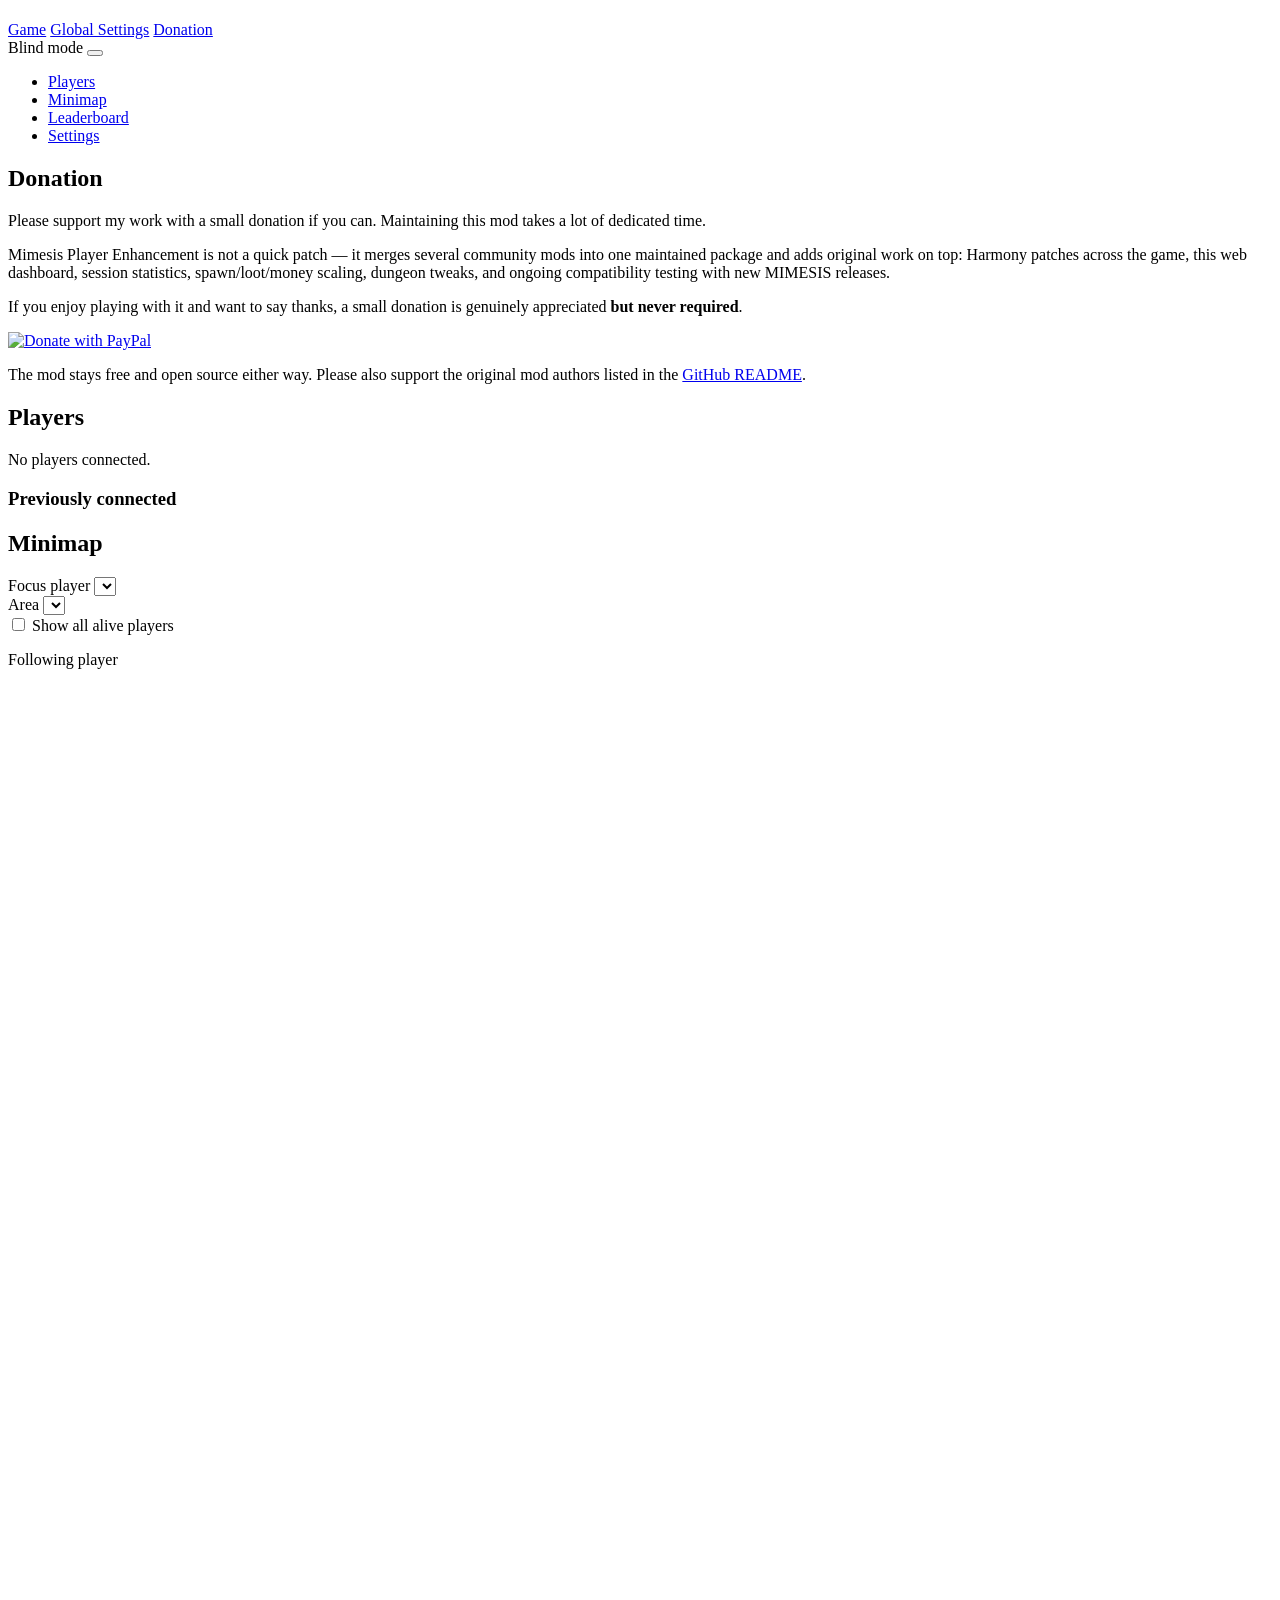
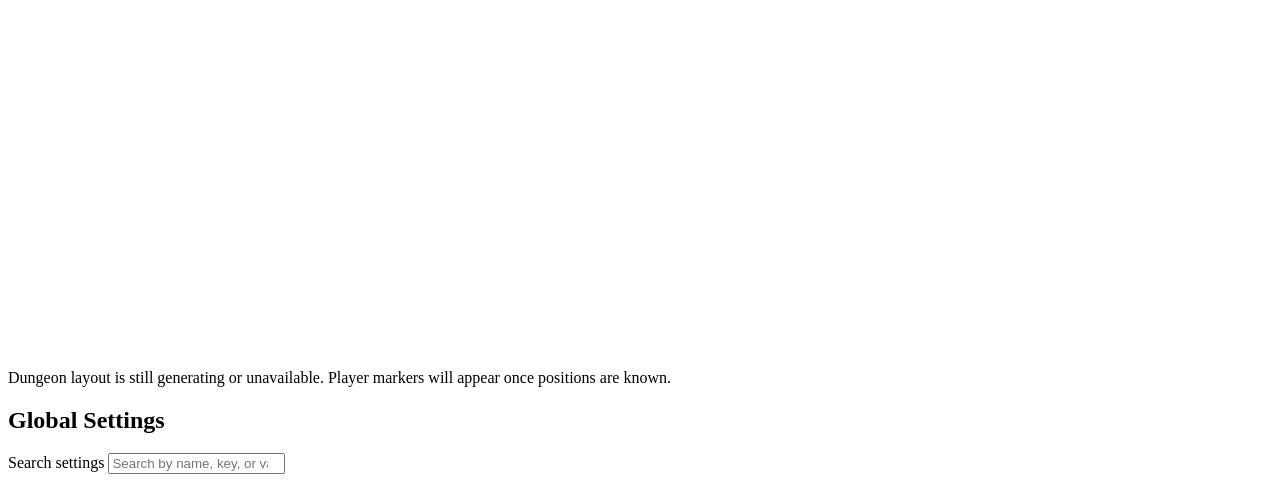
==== src/MimesisPlayerEnhancement/Assets/WebDashboard/index.html @ caa926f0 "improvement: embedd assets into DLL to avoid errors with plugin loaders (when not manually copying t" ====
<!DOCTYPE html>
<html lang="en">

<head>
  <meta charset="utf-8">
  <meta name="viewport" content="width=device-width, initial-scale=1">
  <meta name="theme-color" content="#0d1117">
  <title>Mimesis Player Enhancement</title>
  <link rel="stylesheet" href="/css/dashboard.css">
</head>

<body class="waiting" x-data="dashboard()" x-init="init()">
  <div class="bg-layer" aria-hidden="true"></div>
  <div class="bg-scrim" aria-hidden="true"></div>

  <div class="app">
    <div class="app-top">
      <header class="app-header">
        <div class="app-header-inner">
          <div class="app-brand">
            <h1>
              <a class="app-brand-title" :href="status.isConnected ? '#/players' : '#/waiting'" x-text="pageTitle"></a>
            </h1>
            <p class="app-subtitle" x-text="subtitle"></p>
          </div>
          <nav class="app-header-actions" aria-label="Dashboard navigation">
            <a class="app-header-link" href="#/players" x-show="status.isConnected"
              :class="{ active: isGameRoute }">Game</a>
            <a class="app-header-link" href="#/global-settings" :class="{ active: route === 'global-settings' }">Global
              Settings</a>
            <a class="app-header-link" href="#/donation" :class="{ active: route === 'donation' }">Donation</a>
            <div class="app-header-blind" x-show="status.isHost && status.isConnected" x-cloak>
              <span class="app-header-blind-label">Blind mode</span>
              <button type="button" class="feature-toggle" role="switch" :class="{ 'is-on': playerBlindMode }"
                title="Hide alive/dead status, health, toxic, and respawn actions to avoid spoilers." aria-label="Blind mode"
                @click="togglePlayerBlindMode">
                <span class="feature-toggle-track" aria-hidden="true">
                  <span class="feature-toggle-thumb"></span>
                </span>
                <span class="feature-toggle-label" x-text="playerBlindMode ? 'On' : 'Off'"></span>
              </button>
            </div>
          </nav>
        </div>
      </header>

      <nav class="app-nav" aria-label="Main navigation" x-show="status.isConnected" x-cloak>
        <ul>
          <li>
            <a href="#/players" :class="{ active: route === 'players' }">Players</a>
          </li>
          <li>
            <a href="#/minimap" :class="{ active: route === 'minimap' }">Minimap</a>
          </li>
          <li x-show="status.isHost">
            <a href="#/leaderboard" :class="{ active: route === 'leaderboard' }">Leaderboard</a>
          </li>
          <li x-show="status.isHost">
            <a href="#/settings" :class="{ active: route === 'settings' }">Settings</a>
          </li>
        </ul>
      </nav>
    </div>

    <main class="app-main">
      <div class="app-content">
        <section id="view" aria-live="polite">

          <!-- Donation -->
          <div x-show="route === 'donation'" x-cloak>
            <h2 class="page-heading">Donation</h2>
            <div class="donation-panel surface-card">
              <p class="donation-lead">
                Please support my work with a small donation if you can. Maintaining this mod takes a lot of dedicated
                time.
              </p>
              <p>
                Mimesis Player Enhancement is not a quick patch — it merges several community mods into one maintained
                package
                and adds original work on top: Harmony patches across the game, this web dashboard, session statistics,
                spawn/loot/money scaling, dungeon tweaks, and ongoing compatibility testing with new MIMESIS releases.
              </p>
              <p>
                If you enjoy playing with it and want to say thanks, a small donation is genuinely appreciated
                <strong>but never required</strong>.
              </p>
              <p class="donation-action">
                <a class="donation-button" href="https://www.paypal.com/donate/?hosted_button_id=C2AVYKGVP9TRG"
                  target="_blank" rel="noopener noreferrer">
                  <img src="https://www.paypalobjects.com/en_US/i/btn/btn_donateCC_LG.gif" alt="Donate with PayPal"
                    width="147" height="47" loading="lazy" decoding="async">
                </a>
              </p>
              <p class="donation-footnote">
                The mod stays free and open source either way. Please also support the original mod authors listed in
                the
                <a class="external-link" href="https://github.com/Kandru/mimesis-player-enhancements" target="_blank"
                  rel="noopener noreferrer">GitHub README</a>.
              </p>
            </div>
          </div>

          <!-- Waiting (main menu, session ended, or game closed) -->
          <div x-show="!status.isConnected && !isOfflineRoute()" class="waiting-panel">
            <div class="waiting-card">
              <div class="spinner" role="progressbar" aria-label="Waiting for game" x-show="!apiError"></div>
              <h2 x-text="apiError ? 'Dashboard unavailable' : 'Not connected'"></h2>
              <p x-text="apiError
                ? 'Cannot reach the dashboard API. Make sure the game is running with the mod loaded.'
                : 'Host or join a game in Mimesis first. This dashboard will connect automatically once you are in a game.'">
              </p>
            </div>
          </div>

          <!-- Players -->
          <div x-show="status.isConnected && route === 'players'" x-cloak>
            <div class="page-heading-row">
              <h2 class="page-heading">Players</h2>
              <span class="page-heading-count" x-show="connectedOverviewPlayers().length > 0"
                x-text="connectedOverviewPlayers().length + ' connected'"></span>
            </div>
            <div class="empty-state" x-show="connectedOverviewPlayers().length === 0 && !pageError">
              <p>No players connected.</p>
            </div>
            <div class="empty-state" x-show="pageError">
              <p x-text="pageError"></p>
            </div>
            <div class="players-panel surface-card" x-show="connectedOverviewPlayers().length > 0">
              <template x-for="p in connectedOverviewPlayers()" :key="p.steamId">
                <article class="player-entry" :class="playerRowStateClass(p)">
                  <img class="player-entry-avatar avatar" :src="avatarUrl(p.steamId)" alt="" loading="lazy"
                    decoding="async" @error="onAvatarError($event)">
                  <div class="player-entry-meta">
                    <div class="player-entry-name">
                      <span class="player-entry-display-name" x-text="p.displayName"></span>
                      <span class="badge ping" :class="pingClass(p)"
                        :title="'Connection: ' + pingLabel(p)" x-text="pingLabel(p)"></span>
                      <a class="badge badge-link" x-show="status.isHost" :href="'#/player/' + p.steamId">Stats</a>
                      <span class="badge host" x-show="p.isHost">Host</span>
                      <span class="badge local" x-show="p.isLocal">You</span>
                      <span class="badge alive" x-show="showPlayerAliveState(p) && p.isAlive">Alive</span>
                      <span class="badge dead" x-show="showPlayerAliveState(p) && !p.isAlive">Dead</span>
                      <span class="badge banned" x-show="p.isBanned">Banned</span>
                      <span class="player-entry-actions"
                        x-show="status.isHost && (canModerate(p) || canRespawn(p) || canHeal(p) || p.isBanned)">
                        <button class="btn btn-outlined btn-badge" x-show="canHeal(p)"
                          @click="moderate(p.steamId, 'heal')">Heal</button>
                        <button class="btn btn-outlined btn-badge" x-show="canRespawn(p)"
                          @click="moderate(p.steamId, 'respawn')">Respawn</button>
                        <button class="btn btn-outlined btn-badge" x-show="canModerate(p)"
                          @click="moderate(p.steamId, 'kick')">Kick</button>
                        <button class="btn btn-danger btn-badge" x-show="canModerate(p)"
                          @click="moderate(p.steamId, 'ban')">Ban</button>
                        <button class="btn btn-text btn-badge" x-show="p.isBanned"
                          @click="moderate(p.steamId, 'unban')">Unban</button>
                      </span>
                    </div>
                    <small class="player-entry-detail">
                      <span x-text="playerDetailLines(p).connection"></span>
                      <template x-if="isValidSteamId(p.steamId)">
                        <span class="player-links">
                          <span x-show="playerDetailLines(p).connection"> · </span>
                          <a class="external-link" :href="steamProfileUrl(p.steamId)" target="_blank"
                            rel="noopener noreferrer">Steam</a>
                          <span> · </span>
                          <a class="external-link" :href="csStatsUrl(p.steamId)" target="_blank"
                            rel="noopener noreferrer">CSStats</a>
                        </span>
                      </template>
                    </small>
                    <small class="player-entry-detail player-entry-stats-line"
                      x-show="playerDetailLines(p).stats || showPlayerVitals(p)">
                      <span x-show="playerDetailLines(p).stats" x-text="playerDetailLines(p).stats"></span>
                      <span class="player-entry-vitals" x-show="showPlayerVitals(p) && vitalsPercent(p)">
                        <span class="vital-bar" title="Health">
                          <span class="vital-bar-label">HP</span>
                          <span class="vital-bar-track">
                            <span class="vital-bar-fill health"
                              :style="{ width: Math.min(100, Math.max(0, vitalsPercent(p).health ?? 0)) + '%' }"></span>
                            <span class="vital-bar-value" x-text="formatVitalPercent(vitalsPercent(p).health)"></span>
                          </span>
                        </span>
                        <span class="vital-bar" title="Toxicity">
                          <span class="vital-bar-label">Tox</span>
                          <span class="vital-bar-track">
                            <span class="vital-bar-fill toxic"
                              :style="{ width: Math.min(100, Math.max(0, vitalsPercent(p).toxic ?? 0)) + '%' }"></span>
                            <span class="vital-bar-value" x-text="formatVitalPercent(vitalsPercent(p).toxic)"></span>
                          </span>
                        </span>
                      </span>
                    </small>
                  </div>
                </article>
              </template>
            </div>
            <section class="players-stored-section" x-show="storedOverviewPlayers().length > 0">
              <h3 class="players-stored-title">
                Previously connected
                <span class="players-stored-count" x-text="'(' + storedOverviewPlayers().length + ')'"></span>
              </h3>
              <div class="player-chips">
                <template x-for="p in storedOverviewPlayers()" :key="p.steamId">
                  <span class="player-chip-wrap">
                    <a class="player-chip" :class="{ banned: p.isBanned }" :href="'#/player/' + p.steamId"
                      x-text="p.displayName"></a>
                    <button type="button" class="btn btn-text btn-compact player-chip-unban" x-show="p.isBanned"
                      @click="moderate(p.steamId, 'unban')">Unban</button>
                  </span>
                </template>
              </div>
            </section>
          </div>

          <!-- Minimap -->
          <div x-show="status.isConnected && route === 'minimap'" x-cloak>
            <h2 class="page-heading">Minimap</h2>
            <div class="minimap-toolbar surface-card">
              <div class="minimap-toolbar-group">
                <label class="minimap-label" for="minimap-focus">Focus player</label>
                <select id="minimap-focus" class="settings-input settings-select minimap-select"
                  :value="resolveMinimapFocus()" @change="onMinimapFocusChange($event)">
                  <template x-for="p in minimapFocusOptions()" :key="p.steamId">
                    <option :value="String(p.steamId)" x-text="p.displayName + (p.isLocal ? ' (you)' : '')"></option>
                  </template>
                </select>
              </div>
              <div class="minimap-toolbar-group" x-show="!isMinimapUserCentric() && minimapAreaOptions().length > 1">
                <label class="minimap-label" for="minimap-area">Area</label>
                <select id="minimap-area" class="settings-input settings-select minimap-select"
                  :value="minimap.activeAreaId || minimapAreaId" @change="onMinimapAreaChange($event)">
                  <template x-for="area in minimapAreaOptions()" :key="area.id">
                    <option :value="area.id" x-text="area.label"></option>
                  </template>
                </select>
              </div>
              <label class="minimap-toggle" x-show="status.isHost">
                <input type="checkbox" :checked="minimapShowAll" @change="onMinimapShowAllChange($event)">
                <span>Show all alive players</span>
              </label>
            </div>
            <div class="empty-state" x-show="pageError">
              <p x-text="pageError"></p>
            </div>
            <div class="minimap-panel surface-card" x-show="!pageError">
              <div class="minimap-meta" x-show="minimap">
                <span class="minimap-scene" x-text="minimap?.sceneLabel || 'Session'"></span>
                <span class="minimap-area" x-show="minimap?.activeAreaLabel" x-text="minimap?.activeAreaLabel"></span>
                <span class="minimap-mode" x-show="isMinimapUserCentric()">Following player</span>
              </div>
              <div class="empty-state minimap-unavailable" x-show="!minimapShowsMap()">
                <p x-text="isMinimapUserCentric() && minimap?.layoutKind === 'dungeon'
                  ? 'Focused player is in the tram — no map available.'
                  : 'No map available for this scene.'"></p>
              </div>
              <div class="minimap-canvas-wrap" x-show="minimapShowsMap()">
                <svg class="minimap-canvas" data-minimap-svg viewBox="0 0 1000 1000" preserveAspectRatio="xMidYMid meet"
                  role="img" aria-label="Session minimap"></svg>
              </div>
              <template x-if="minimap?.markers?.length && minimapShowsMap()">
                <div class="minimap-legend">
                  <template x-for="m in minimap.markers" :key="m.steamId">
                    <span class="minimap-legend-item"
                      :class="{ dead: !playerBlindMode && !m.isAlive, local: m.isLocal, host: m.isHost }"
                      x-text="minimapMarkerSummary(m)"></span>
                  </template>
                </div>
              </template>
              <p class="minimap-hint"
                x-show="minimapShowsMap() && minimap?.layoutKind === 'dungeon' && !minimapHasTileLayout()">
                Dungeon layout is still generating or unavailable. Player markers will appear once positions are known.
              </p>
            </div>
          </div>

          <!-- Leaderboard -->
          <div x-show="status.isConnected && route === 'leaderboard'" x-cloak>
            <template x-if="!status.isHost">
              <div class="empty-state">
                <p>Leaderboard is only available to the host.</p>
              </div>
            </template>
            <template x-if="status.isHost">
              <div>
                <h2 class="page-heading">Leaderboard</h2>
                <div class="empty-state" x-show="pageError">
                  <p x-text="pageError"></p>
                </div>
                <div class="empty-state"
                  x-show="!pageError && (!leaderboard || !leaderboard.entries || leaderboard.entries.length === 0)">
                  <p>No leaderboard data for this save slot yet.</p>
                </div>
                <template x-if="leaderboard && leaderboard.entries && leaderboard.entries.length > 0">
                  <div>
                    <p class="table-meta" x-text="'Updated ' + (leaderboard.updatedAtUtc || '—')"></p>
                    <div class="table-wrap">
                      <table>
                        <thead>
                          <tr>
                            <th>Player</th>
                            <th>Currency</th>
                            <th>Mimics</th>
                            <th>Items</th>
                            <th>D/R</th>
                            <th>Time</th>
                          </tr>
                        </thead>
                        <tbody>
                          <template x-for="e in leaderboard.entries" :key="e.steamId">
                            <tr :class="{ connected: connectedSet.has(String(e.steamId)) }">
                              <td><a :href="'#/player/' + e.steamId" x-text="e.displayName"></a></td>
                              <td x-text="e.currencyEarned"></td>
                              <td x-text="e.mimicEncounterCount"></td>
                              <td x-text="e.itemCarryCount"></td>
                              <td x-text="(e.survivalDeaths + e.deathmatchDeaths) + '/' + e.revives"></td>
                              <td x-text="formatDuration(e.totalConnectedSeconds)"></td>
                            </tr>
                          </template>
                        </tbody>
                      </table>
                    </div>
                    <p class="table-caption">Highlighted rows are currently connected.</p>
                  </div>
                </template>
              </div>
            </template>
          </div>

          <!-- Player detail -->
          <template x-if="status.isConnected && route === 'player' && steamId">
            <div>
              <div class="player-minimap-embed surface-card"
                x-show="minimapShowsMap() && (minimap?.markers?.length || minimapHasTileLayout())">
                <div class="minimap-embed-header">
                  <h3 class="section-title">Minimap<span class="minimap-embed-area" x-show="minimap?.activeAreaLabel"> ·
                      <span x-text="minimap?.activeAreaLabel"></span></span></h3>
                  <a class="btn-text btn" href="#/minimap">Open full minimap</a>
                </div>
                <div class="minimap-canvas-wrap compact" x-show="minimapShowsMap()">
                  <svg class="minimap-canvas" data-minimap-svg viewBox="0 0 1000 1000"
                    preserveAspectRatio="xMidYMid meet" role="img" aria-label="Player minimap"></svg>
                </div>
              </div>
              <template x-if="!status.isHost">
                <div class="empty-state">
                  <p>Player statistics are only available to the host.</p>
                </div>
              </template>
              <template x-if="status.isHost">
                <div>
                  <div class="loading-panel" x-show="loadingStats">
                    <div class="spinner" role="progressbar" aria-label="Loading statistics"></div>
                  </div>
                  <div x-show="!loadingStats && pageError" class="empty-state">
                    <p x-text="pageError"></p>
                  </div>
                  <div x-show="!loadingStats && !pageError && playerStats">
                    <a class="back-link" href="#/leaderboard">&larr; Back to leaderboard</a>
                    <div class="player-detail-header">
                      <img class="avatar" :src="avatarUrl(steamId)" alt="" @error="onAvatarError($event)">
                      <div>
                        <h2 class="page-heading player-detail-name" x-text="resolveDisplayName(steamId)"></h2>
                        <div class="player-external-links" x-show="isValidSteamId(steamId)">
                          <a class="external-link" :href="steamProfileUrl(steamId)" target="_blank"
                            rel="noopener noreferrer">Steam profile</a>
                          <span> · </span>
                          <a class="external-link" :href="csStatsUrl(steamId)" target="_blank"
                            rel="noopener noreferrer">CSStats</a>
                        </div>
                      </div>
                    </div>
                    <h3 class="section-title">Global</h3>
                    <div class="stat-grid">
                      <template x-for="card in globalStatCards" :key="card[0]">
                        <article class="stat-card">
                          <small x-text="card[0]"></small>
                          <strong x-text="card[1]"></strong>
                        </article>
                      </template>
                    </div>
                    <template x-if="sessionStatCards.length > 0">
                      <div>
                        <h3 class="section-title">Current session</h3>
                        <div class="stat-grid">
                          <template x-for="card in sessionStatCards" :key="card[0]">
                            <article class="stat-card">
                              <small x-text="card[0]"></small>
                              <strong x-text="card[1]"></strong>
                            </article>
                          </template>
                        </div>
                      </div>
                    </template>
                  </div>
                </div>
              </template>
            </div>
          </template>

          <!-- Global settings -->
          <div x-show="route === 'global-settings'" x-cloak>
            <div class="settings-page">
              <h2 class="page-heading">Global Settings</h2>

              <div class="settings-search-panel surface-card">
                <label class="settings-search-wrap">
                  <span class="settings-search-label">Search settings</span>
                  <input type="search" class="settings-search" placeholder="Search by name, key, or value…"
                    x-model="settingsQuery" autocomplete="off" spellcheck="false" role="combobox"
                    :aria-expanded="settingsSearchOpen" aria-controls="global-settings-suggestions"
                    @input="settingsSearchOpen = true" @focus="settingsSearchOpen = true" @blur="onSettingsSearchBlur()"
                    @keydown.escape.prevent="settingsSearchOpen = false">
                  <ul id="global-settings-suggestions" class="settings-suggestions"
                    x-show="settingsSearchOpen && settingsSearchSuggestions.length > 0" x-cloak @mousedown.prevent>
                    <template x-for="item in settingsSearchSuggestions" :key="item.id">
                      <li>
                        <button type="button" class="settings-suggestion" @click="selectSettingsSuggestion(item)">
                          <span class="settings-suggestion-section" x-text="item.sectionTitle"></span>
                          <span x-text="item.title"></span>
                          <span class="settings-suggestion-key" x-text="item.key"></span>
                        </button>
                      </li>
                    </template>
                  </ul>
                </label>
              </div>

              <p class="settings-intro" x-text="settingsIntro()"></p>

              <template x-if="settingsGlobal">
                <div class="settings-toolbar surface-card">
                  <div class="settings-path">
                    <span class="settings-path-label">Config file</span>
                    <code class="settings-path-value" x-text="settingsGlobal.configPath || '—'"></code>
                  </div>
                </div>
              </template>

              <div class="empty-state" x-show="pageError">
                <p x-text="pageError"></p>
              </div>
              <div class="loading-panel" x-show="loadingSettings && !pageError">
                <div class="spinner" role="progressbar" aria-label="Loading settings"></div>
              </div>

              <div class="empty-state"
                x-show="!loadingSettings && !pageError && settingsGlobal && filteredSections.length === 0">
                <p x-text="settingsQuery ? 'No settings match your search.' : 'No configuration entries found.'"></p>
              </div>

              <div class="settings-sections" x-show="!loadingSettings && !pageError && filteredSections.length > 0">
                <template x-for="section in filteredSections" :key="section.id">
                  <section class="settings-section surface-card"
                    :class="{ 'is-feature-disabled': section.featureToggle && !featureEnabled(section.id) }">
                    <header class="settings-section-header"
                      :id="section.featureToggle ? settingsDomId(section.id) : null">
                      <div class="settings-section-header-main">
                        <h3 class="settings-section-title" x-text="section.title"></h3>
                        <template x-if="section.featureToggle?.description">
                          <p class="settings-section-desc" x-text="section.featureToggle.description"></p>
                        </template>
                      </div>
                      <div class="settings-section-header-actions">
                        <template x-if="section.featureToggle">
                          <button type="button" class="feature-toggle" role="switch" x-cloak
                            :class="{ 'is-on': featureEnabled(section.id), 'is-saving': isSavingFeatureToggle(section.id) }"
                            :title="section.featureToggle.title" :aria-label="section.featureToggle.title"
                            :aria-checked="featureEnabled(section.id)" :disabled="isSavingFeatureToggle(section.id)"
                            @click.stop="toggleFeature(section.id)">
                            <span class="feature-toggle-track" aria-hidden="true">
                              <span class="feature-toggle-thumb"></span>
                            </span>
                            <span class="feature-toggle-label"
                              x-text="featureEnabled(section.id) ? 'On' : 'Off'"></span>
                          </button>
                        </template>
                        <span class="settings-section-count" x-show="sectionEntryCount(section.id) > 0"
                          x-text="sectionEntryCount(section.id) + ' keys'"></span>
                      </div>
                    </header>
                    <div class="settings-entries" x-show="sectionEntryCount(section.id) > 0">
                      <template x-for="entry in sectionEntries(section.id)"
                        :key="entry.key + ':' + settingDraftValue(entry)">
                        <article class="settings-entry" :id="settingsDomId(section.id, entry.key)"
                          :class="{ 'is-hidden-entry': entry.isHidden }">
                          <div class="settings-entry-main">
                            <div class="settings-entry-head">
                              <strong class="settings-entry-title" x-text="entry.title"></strong>
                              <span class="settings-type-pill" x-text="entry.type"></span>
                              <span class="badge settings-hidden-badge" x-show="entry.isHidden">Hidden</span>
                            </div>
                            <p class="settings-entry-desc" x-show="entry.description" x-text="entry.description"></p>
                            <code class="settings-key" x-text="entry.key"></code>
                          </div>
                          <div class="settings-entry-value-wrap">
                            <template x-if="entry.type === 'Boolean'">
                              <select class="settings-input settings-select"
                                :class="{ 'is-saving': isSavingSetting(section.id, entry) }"
                                :id="settingInputId(section.id, entry)" :value="settingDraftValue(entry)"
                                :disabled="isSavingSetting(section.id, entry)"
                                @change="onBooleanSettingChange(section.id, entry, $event)">
                                <option value="true">On</option>
                                <option value="false">Off</option>
                              </select>
                            </template>
                            <template x-if="entry.type === 'Int32'">
                              <input type="number" class="settings-input"
                                :class="{ 'is-saving': isSavingSetting(section.id, entry) }"
                                :id="settingInputId(section.id, entry)" step="1" inputmode="numeric"
                                :value="settingDraftValue(entry)" :disabled="isSavingSetting(section.id, entry)"
                                @change="onTextSettingCommit(section.id, entry, $event)">
                            </template>
                            <template x-if="entry.type === 'Single'">
                              <input type="number" class="settings-input"
                                :class="{ 'is-saving': isSavingSetting(section.id, entry) }"
                                :id="settingInputId(section.id, entry)" step="any" inputmode="decimal"
                                :value="settingDraftValue(entry)" :disabled="isSavingSetting(section.id, entry)"
                                @change="onTextSettingCommit(section.id, entry, $event)">
                            </template>
                            <template
                              x-if="entry.type !== 'Boolean' && entry.type !== 'Int32' && entry.type !== 'Single'">
                              <input type="text" class="settings-input"
                                :class="{ 'is-saving': isSavingSetting(section.id, entry) }"
                                :id="settingInputId(section.id, entry)" :value="settingDraftValue(entry)"
                                :disabled="isSavingSetting(section.id, entry)"
                                @change="onTextSettingCommit(section.id, entry, $event)">
                            </template>
                            <small class="settings-default-hint" x-show="settingDiffersFromDefault(entry)"
                              x-text="'Default: ' + formatSettingValue({ type: entry.type, value: entry.defaultValue })"></small>
                          </div>
                        </article>
                      </template>
                    </div>
                  </section>
                </template>
              </div>
            </div>
          </div>

          <!-- Save slot settings -->
          <template x-if="status.isConnected && route === 'settings'">
            <div>
              <template x-if="!status.isHost">
                <div class="empty-state">
                  <p>Settings are only available to the host.</p>
                </div>
              </template>
              <template x-if="status.isHost">
                <div class="settings-page">
                  <h2 class="page-heading">Settings</h2>

                  <div class="settings-search-panel surface-card" x-show="settingsSave" x-cloak>
                    <label class="settings-search-wrap">
                      <span class="settings-search-label">Search settings</span>
                      <input type="search" class="settings-search" placeholder="Search by name, key, or value…"
                        x-model="settingsQuery" autocomplete="off" spellcheck="false" role="combobox"
                        :aria-expanded="settingsSearchOpen" aria-controls="save-settings-suggestions"
                        @input="settingsSearchOpen = true" @focus="settingsSearchOpen = true"
                        @blur="onSettingsSearchBlur()" @keydown.escape.prevent="settingsSearchOpen = false">
                      <ul id="save-settings-suggestions" class="settings-suggestions"
                        x-show="settingsSearchOpen && settingsSearchSuggestions.length > 0" x-cloak @mousedown.prevent>
                        <template x-for="item in settingsSearchSuggestions" :key="item.id">
                          <li>
                            <button type="button" class="settings-suggestion" @click="selectSettingsSuggestion(item)">
                              <span class="settings-suggestion-section" x-text="item.sectionTitle"></span>
                              <span x-text="item.title"></span>
                              <span class="settings-suggestion-key" x-text="item.key"></span>
                            </button>
                          </li>
                        </template>
                      </ul>
                    </label>
                  </div>

                  <p class="settings-intro" x-text="settingsIntro()"></p>

                  <template x-if="settingsSave">
                    <div class="settings-toolbar surface-card">
                      <div class="settings-path">
                        <span class="settings-path-label">Override file</span>
                        <code class="settings-path-value" x-text="settingsSave.configPath || '—'"></code>
                      </div>
                    </div>
                  </template>

                  <div class="empty-state" x-show="pageError">
                    <p x-text="pageError"></p>
                  </div>
                  <div class="loading-panel" x-show="loadingSettings && !pageError">
                    <div class="spinner" role="progressbar" aria-label="Loading settings"></div>
                  </div>

                  <div class="empty-state"
                    x-show="!loadingSettings && !pageError && settingsSave && filteredSections.length === 0">
                    <p x-text="settingsQuery ? 'No settings match your search.' : 'No configuration entries found.'">
                    </p>
                  </div>

                  <div class="settings-sections" x-show="!loadingSettings && !pageError && filteredSections.length > 0">
                    <template x-for="section in filteredSections" :key="section.id">
                      <section class="settings-section surface-card"
                        :class="{ 'is-feature-disabled': section.featureToggle && !featureEnabled(section.id) }">
                        <header class="settings-section-header"
                          :id="section.featureToggle ? settingsDomId(section.id) : null">
                          <div class="settings-section-header-main">
                            <h3 class="settings-section-title" x-text="section.title"></h3>
                            <template x-if="section.featureToggle?.description">
                              <p class="settings-section-desc" x-text="section.featureToggle.description"></p>
                            </template>
                          </div>
                          <div class="settings-section-header-actions">
                            <template x-if="section.featureToggle">
                              <button type="button" class="feature-toggle" role="switch" x-cloak
                                :class="{ 'is-on': featureEnabled(section.id), 'is-saving': isSavingFeatureToggle(section.id) }"
                                :title="section.featureToggle.title" :aria-label="section.featureToggle.title"
                                :aria-checked="featureEnabled(section.id)" :disabled="isSavingFeatureToggle(section.id)"
                                @click.stop="toggleFeature(section.id)">
                                <span class="feature-toggle-track" aria-hidden="true">
                                  <span class="feature-toggle-thumb"></span>
                                </span>
                                <span class="feature-toggle-label"
                                  x-text="featureEnabled(section.id) ? 'On' : 'Off'"></span>
                              </button>
                            </template>
                            <span class="settings-section-count" x-show="sectionEntryCount(section.id) > 0"
                              x-text="sectionEntryCount(section.id) + ' keys'"></span>
                          </div>
                        </header>
                        <div class="settings-entries" x-show="sectionEntryCount(section.id) > 0">
                          <template x-for="entry in sectionEntries(section.id)"
                            :key="entry.key + ':' + settingDraftValue(entry)">
                            <article class="settings-entry" :id="settingsDomId(section.id, entry.key)"
                              :class="{ 'is-hidden-entry': entry.isHidden, 'is-global-default': !entry.isOverridden }">
                              <div class="settings-entry-main">
                                <div class="settings-entry-head">
                                  <strong class="settings-entry-title" x-text="entry.title"></strong>
                                  <span class="settings-type-pill" x-text="entry.type"></span>
                                  <span class="badge settings-override-badge"
                                    x-show="entry.isOverridden">Overridden</span>
                                  <span class="badge settings-hidden-badge" x-show="entry.isHidden">Hidden</span>
                                </div>
                                <p class="settings-entry-desc" x-show="entry.description" x-text="entry.description">
                                </p>
                                <code class="settings-key" x-text="entry.key"></code>
                              </div>
                              <div class="settings-entry-value-wrap">
                                <template x-if="entry.type === 'Boolean'">
                                  <select class="settings-input settings-select"
                                    :class="{ 'is-saving': isSavingSetting(section.id, entry) }"
                                    :id="settingInputId(section.id, entry)" :value="settingDraftValue(entry)"
                                    :disabled="isSavingSetting(section.id, entry)"
                                    @change="onBooleanSettingChange(section.id, entry, $event)">
                                    <option value="true">On</option>
                                    <option value="false">Off</option>
                                  </select>
                                </template>
                                <template x-if="entry.type === 'Int32'">
                                  <input type="number" class="settings-input"
                                    :class="{ 'is-saving': isSavingSetting(section.id, entry) }"
                                    :id="settingInputId(section.id, entry)" step="1" inputmode="numeric"
                                    :value="settingDraftValue(entry)" :disabled="isSavingSetting(section.id, entry)"
                                    @change="onTextSettingCommit(section.id, entry, $event)">
                                </template>
                                <template x-if="entry.type === 'Single'">
                                  <input type="number" class="settings-input"
                                    :class="{ 'is-saving': isSavingSetting(section.id, entry) }"
                                    :id="settingInputId(section.id, entry)" step="any" inputmode="decimal"
                                    :value="settingDraftValue(entry)" :disabled="isSavingSetting(section.id, entry)"
                                    @change="onTextSettingCommit(section.id, entry, $event)">
                                </template>
                                <template
                                  x-if="entry.type !== 'Boolean' && entry.type !== 'Int32' && entry.type !== 'Single'">
                                  <input type="text" class="settings-input"
                                    :class="{ 'is-saving': isSavingSetting(section.id, entry) }"
                                    :id="settingInputId(section.id, entry)" :value="settingDraftValue(entry)"
                                    :disabled="isSavingSetting(section.id, entry)"
                                    @change="onTextSettingCommit(section.id, entry, $event)">
                                </template>
                                <small class="settings-default-hint" x-show="settingDiffersFromGlobal(entry)"
                                  x-text="'Global: ' + formatSettingValue({ type: entry.type, value: entry.globalValue })"></small>
                              </div>
                            </article>
                          </template>
                        </div>
                      </section>
                    </template>
                  </div>
                </div>
              </template>
            </div>
          </template>

        </section>
      </div>
    </main>
  </div>

  <aside id="toast" role="status" aria-live="polite" :class="{ show: toastVisible }" x-text="toastMessage" x-cloak>
  </aside>

  <script defer src="/js/api.js"></script>
  <script defer src="/js/sse.js"></script>
  <script defer src="/js/minimap.js"></script>
  <script defer src="/js/dashboard.js"></script>
  <script defer src="/js/alpine.min.js"></script>
</body>

</html>
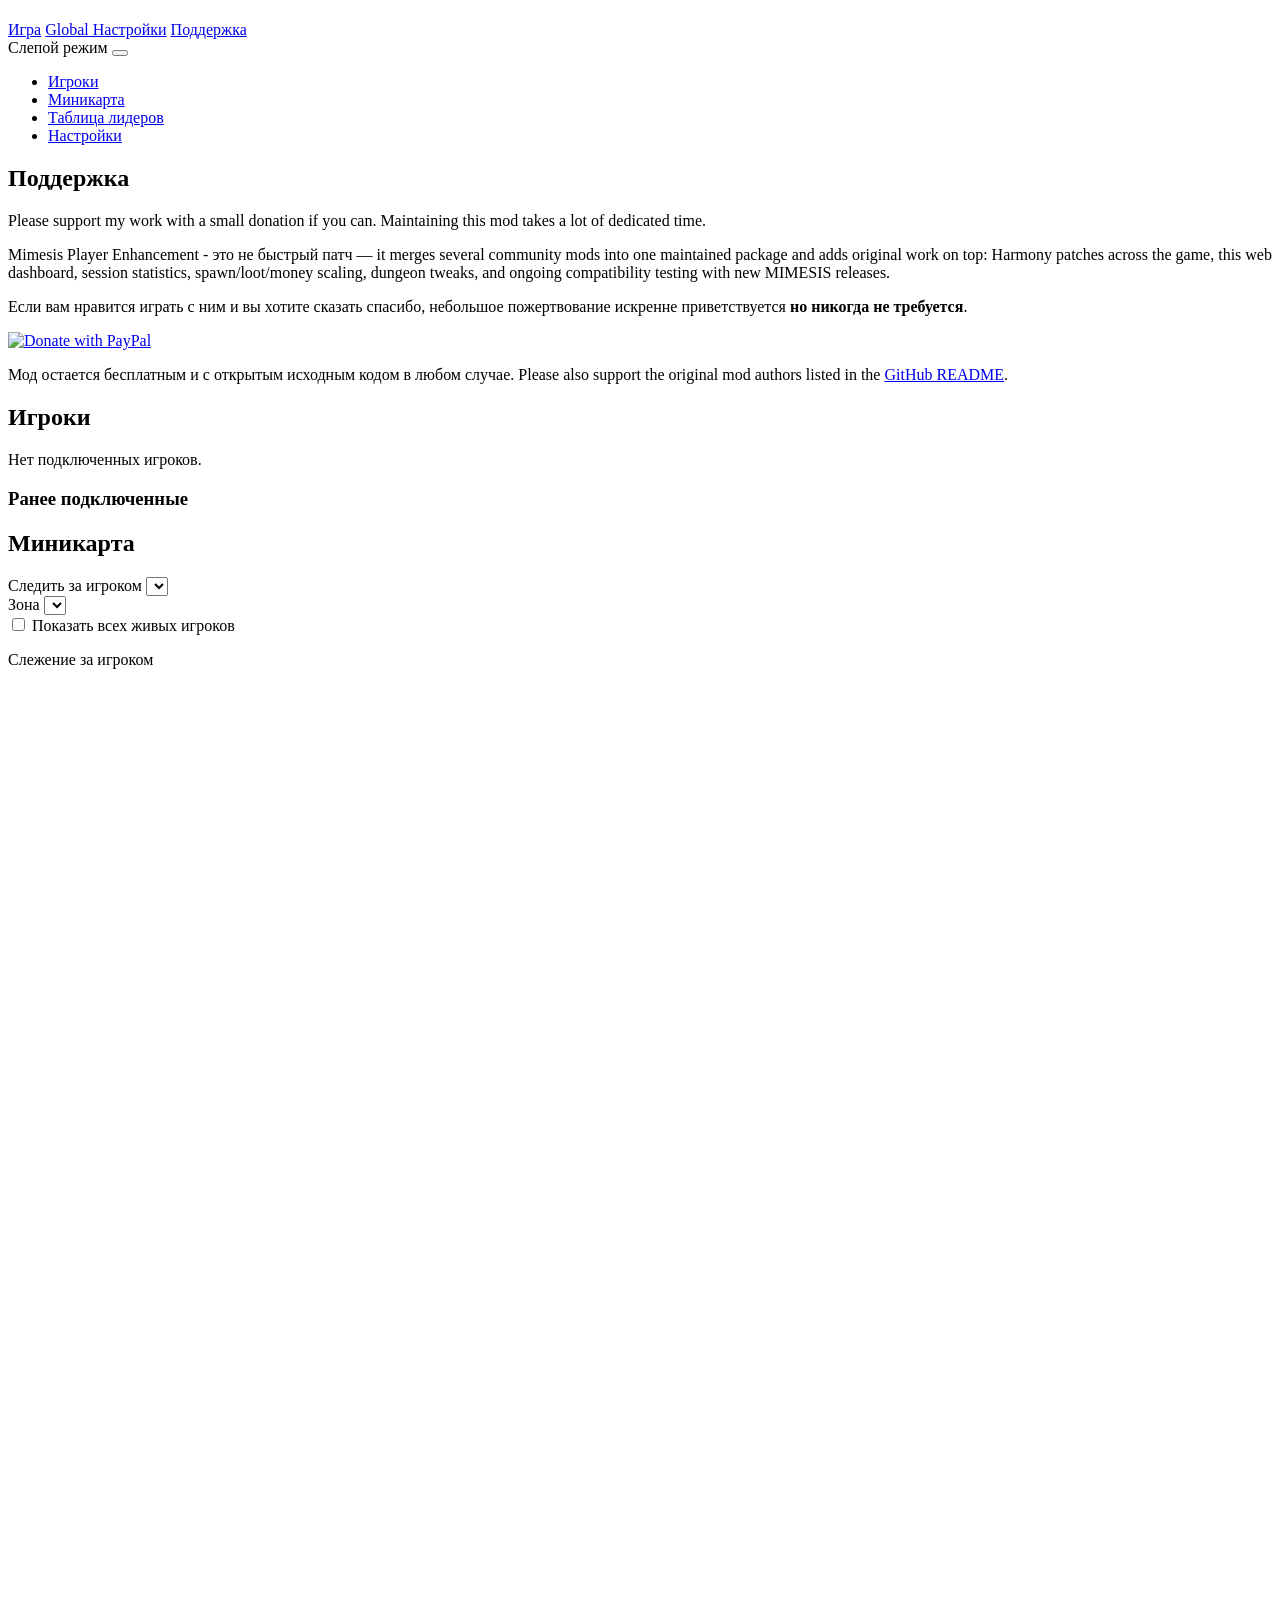
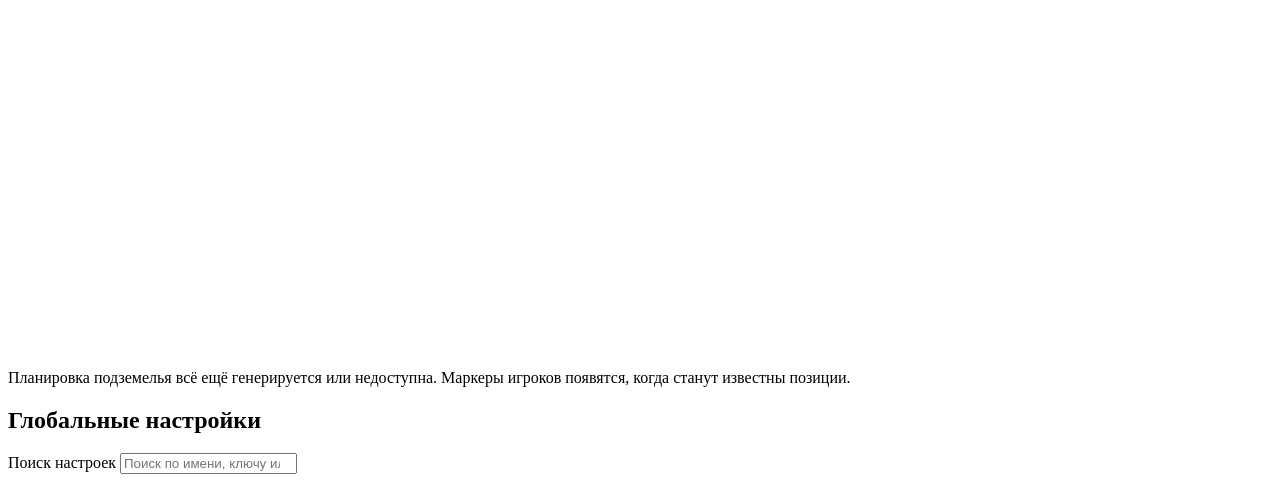
==== commit ed3a260e: "Translate interface and README to Russian, add GitHub Actions CI" ====
--- a/src/MimesisPlayerEnhancement/Assets/WebDashboard/index.html
+++ b/src/MimesisPlayerEnhancement/Assets/WebDashboard/index.html
@@ -25,19 +25,19 @@
           </div>
           <nav class="app-header-actions" aria-label="Dashboard navigation">
             <a class="app-header-link" href="#/players" x-show="status.isConnected"
-              :class="{ active: isGameRoute }">Game</a>
+              :class="{ active: isGameRoute }">Игра</a>
             <a class="app-header-link" href="#/global-settings" :class="{ active: route === 'global-settings' }">Global
-              Settings</a>
-            <a class="app-header-link" href="#/donation" :class="{ active: route === 'donation' }">Donation</a>
+              Настройки</a>
+            <a class="app-header-link" href="#/donation" :class="{ active: route === 'donation' }">Поддержка</a>
             <div class="app-header-blind" x-show="status.isHost && status.isConnected" x-cloak>
-              <span class="app-header-blind-label">Blind mode</span>
+              <span class="app-header-blind-label">Слепой режим</span>
               <button type="button" class="feature-toggle" role="switch" :class="{ 'is-on': playerBlindMode }"
-                title="Hide alive/dead status, health, toxic, and respawn actions to avoid spoilers." aria-label="Blind mode"
+                title="Скрыть статус жизни/смерти, здоровье, токсичность и действия воскрешения, чтобы избежать спойлеров." aria-label="Blind mode"
                 @click="togglePlayerBlindMode">
                 <span class="feature-toggle-track" aria-hidden="true">
                   <span class="feature-toggle-thumb"></span>
                 </span>
-                <span class="feature-toggle-label" x-text="playerBlindMode ? 'On' : 'Off'"></span>
+                <span class="feature-toggle-label" x-text="playerBlindMode ? 'Вкл' : 'Выкл'"></span>
               </button>
             </div>
           </nav>
@@ -47,16 +47,16 @@
       <nav class="app-nav" aria-label="Main navigation" x-show="status.isConnected" x-cloak>
         <ul>
           <li>
-            <a href="#/players" :class="{ active: route === 'players' }">Players</a>
+            <a href="#/players" :class="{ active: route === 'players' }">Игроки</a>
           </li>
           <li>
-            <a href="#/minimap" :class="{ active: route === 'minimap' }">Minimap</a>
+            <a href="#/minimap" :class="{ active: route === 'minimap' }">Миникарта</a>
           </li>
           <li x-show="status.isHost">
-            <a href="#/leaderboard" :class="{ active: route === 'leaderboard' }">Leaderboard</a>
+            <a href="#/leaderboard" :class="{ active: route === 'leaderboard' }">Таблица лидеров</a>
           </li>
           <li x-show="status.isHost">
-            <a href="#/settings" :class="{ active: route === 'settings' }">Settings</a>
+            <a href="#/settings" :class="{ active: route === 'settings' }">Настройки</a>
           </li>
         </ul>
       </nav>
@@ -68,21 +68,21 @@
 
           <!-- Donation -->
           <div x-show="route === 'donation'" x-cloak>
-            <h2 class="page-heading">Donation</h2>
+            <h2 class="page-heading">Поддержка</h2>
             <div class="donation-panel surface-card">
               <p class="donation-lead">
                 Please support my work with a small donation if you can. Maintaining this mod takes a lot of dedicated
                 time.
               </p>
               <p>
-                Mimesis Player Enhancement is not a quick patch — it merges several community mods into one maintained
+                Mimesis Player Enhancement - это не быстрый патч — it merges several community mods into one maintained
                 package
                 and adds original work on top: Harmony patches across the game, this web dashboard, session statistics,
                 spawn/loot/money scaling, dungeon tweaks, and ongoing compatibility testing with new MIMESIS releases.
               </p>
               <p>
-                If you enjoy playing with it and want to say thanks, a small donation is genuinely appreciated
-                <strong>but never required</strong>.
+                Если вам нравится играть с ним и вы хотите сказать спасибо, небольшое пожертвование искренне приветствуется
+                <strong>но никогда не требуется</strong>.
               </p>
               <p class="donation-action">
                 <a class="donation-button" href="https://www.paypal.com/donate/?hosted_button_id=C2AVYKGVP9TRG"
@@ -92,7 +92,7 @@
                 </a>
               </p>
               <p class="donation-footnote">
-                The mod stays free and open source either way. Please also support the original mod authors listed in
+                Мод остается бесплатным и с открытым исходным кодом в любом случае. Please also support the original mod authors listed in
                 the
                 <a class="external-link" href="https://github.com/Kandru/mimesis-player-enhancements" target="_blank"
                   rel="noopener noreferrer">GitHub README</a>.
@@ -104,10 +104,10 @@
           <div x-show="!status.isConnected && !isOfflineRoute()" class="waiting-panel">
             <div class="waiting-card">
               <div class="spinner" role="progressbar" aria-label="Waiting for game" x-show="!apiError"></div>
-              <h2 x-text="apiError ? 'Dashboard unavailable' : 'Not connected'"></h2>
+              <h2 x-text="apiError ? 'Панель управления недоступна' : 'Не подключено'"></h2>
               <p x-text="apiError
-                ? 'Cannot reach the dashboard API. Make sure the game is running with the mod loaded.'
-                : 'Host or join a game in Mimesis first. This dashboard will connect automatically once you are in a game.'">
+                ? 'Не удается связаться с API панели управления. Убедитесь, что игра запущена с загруженным модом.'
+                : 'Сначала создайте или присоединитесь к игре в Mimesis. Эта панель управления подключится автоматически, как только вы окажетесь в игре.'">
               </p>
             </div>
           </div>
@@ -115,12 +115,12 @@
           <!-- Players -->
           <div x-show="status.isConnected && route === 'players'" x-cloak>
             <div class="page-heading-row">
-              <h2 class="page-heading">Players</h2>
+              <h2 class="page-heading">Игроки</h2>
               <span class="page-heading-count" x-show="connectedOverviewPlayers().length > 0"
-                x-text="connectedOverviewPlayers().length + ' connected'"></span>
+                x-text="connectedOverviewPlayers().length + ' подкл.'"></span>
             </div>
             <div class="empty-state" x-show="connectedOverviewPlayers().length === 0 && !pageError">
-              <p>No players connected.</p>
+              <p>Нет подключенных игроков.</p>
             </div>
             <div class="empty-state" x-show="pageError">
               <p x-text="pageError"></p>
@@ -134,25 +134,25 @@
                     <div class="player-entry-name">
                       <span class="player-entry-display-name" x-text="p.displayName"></span>
                       <span class="badge ping" :class="pingClass(p)"
-                        :title="'Connection: ' + pingLabel(p)" x-text="pingLabel(p)"></span>
-                      <a class="badge badge-link" x-show="status.isHost" :href="'#/player/' + p.steamId">Stats</a>
-                      <span class="badge host" x-show="p.isHost">Host</span>
-                      <span class="badge local" x-show="p.isLocal">You</span>
-                      <span class="badge alive" x-show="showPlayerAliveState(p) && p.isAlive">Alive</span>
-                      <span class="badge dead" x-show="showPlayerAliveState(p) && !p.isAlive">Dead</span>
-                      <span class="badge banned" x-show="p.isBanned">Banned</span>
+                        :title="'Соединение: ' + pingLabel(p)" x-text="pingLabel(p)"></span>
+                      <a class="badge badge-link" x-show="status.isHost" :href="'#/player/' + p.steamId">Стат.</a>
+                      <span class="badge host" x-show="p.isHost">Хост</span>
+                      <span class="badge local" x-show="p.isLocal">Вы</span>
+                      <span class="badge alive" x-show="showPlayerAliveState(p) && p.isAlive">Жив</span>
+                      <span class="badge dead" x-show="showPlayerAliveState(p) && !p.isAlive">Мертв</span>
+                      <span class="badge banned" x-show="p.isBanned">Забанен</span>
                       <span class="player-entry-actions"
                         x-show="status.isHost && (canModerate(p) || canRespawn(p) || canHeal(p) || p.isBanned)">
                         <button class="btn btn-outlined btn-badge" x-show="canHeal(p)"
-                          @click="moderate(p.steamId, 'heal')">Heal</button>
+                          @click="moderate(p.steamId, 'heal')">Исцелить</button>
                         <button class="btn btn-outlined btn-badge" x-show="canRespawn(p)"
-                          @click="moderate(p.steamId, 'respawn')">Respawn</button>
+                          @click="moderate(p.steamId, 'respawn')">Воскресить</button>
                         <button class="btn btn-outlined btn-badge" x-show="canModerate(p)"
-                          @click="moderate(p.steamId, 'kick')">Kick</button>
+                          @click="moderate(p.steamId, 'kick')">Кикнуть</button>
                         <button class="btn btn-danger btn-badge" x-show="canModerate(p)"
-                          @click="moderate(p.steamId, 'ban')">Ban</button>
+                          @click="moderate(p.steamId, 'ban')">Забанить</button>
                         <button class="btn btn-text btn-badge" x-show="p.isBanned"
-                          @click="moderate(p.steamId, 'unban')">Unban</button>
+                          @click="moderate(p.steamId, 'unban')">Разбанить</button>
                       </span>
                     </div>
                     <small class="player-entry-detail">
@@ -164,7 +164,7 @@
                             rel="noopener noreferrer">Steam</a>
                           <span> · </span>
                           <a class="external-link" :href="csStatsUrl(p.steamId)" target="_blank"
-                            rel="noopener noreferrer">CSStats</a>
+                            rel="noopener noreferrer">CSСтат.</a>
                         </span>
                       </template>
                     </small>
@@ -172,7 +172,7 @@
                       x-show="playerDetailLines(p).stats || showPlayerVitals(p)">
                       <span x-show="playerDetailLines(p).stats" x-text="playerDetailLines(p).stats"></span>
                       <span class="player-entry-vitals" x-show="showPlayerVitals(p) && vitalsPercent(p)">
-                        <span class="vital-bar" title="Health">
+                        <span class="vital-bar" title="Здоровье">
                           <span class="vital-bar-label">HP</span>
                           <span class="vital-bar-track">
                             <span class="vital-bar-fill health"
@@ -180,7 +180,7 @@
                             <span class="vital-bar-value" x-text="formatVitalPercent(vitalsPercent(p).health)"></span>
                           </span>
                         </span>
-                        <span class="vital-bar" title="Toxicity">
+                        <span class="vital-bar" title="Токсичность">
                           <span class="vital-bar-label">Tox</span>
                           <span class="vital-bar-track">
                             <span class="vital-bar-fill toxic"
@@ -196,7 +196,7 @@
             </div>
             <section class="players-stored-section" x-show="storedOverviewPlayers().length > 0">
               <h3 class="players-stored-title">
-                Previously connected
+                Ранее подключенные
                 <span class="players-stored-count" x-text="'(' + storedOverviewPlayers().length + ')'"></span>
               </h3>
               <div class="player-chips">
@@ -205,7 +205,7 @@
                     <a class="player-chip" :class="{ banned: p.isBanned }" :href="'#/player/' + p.steamId"
                       x-text="p.displayName"></a>
                     <button type="button" class="btn btn-text btn-compact player-chip-unban" x-show="p.isBanned"
-                      @click="moderate(p.steamId, 'unban')">Unban</button>
+                      @click="moderate(p.steamId, 'unban')">Разбанить</button>
                   </span>
                 </template>
               </div>
@@ -214,19 +214,19 @@
 
           <!-- Minimap -->
           <div x-show="status.isConnected && route === 'minimap'" x-cloak>
-            <h2 class="page-heading">Minimap</h2>
+            <h2 class="page-heading">Миникарта</h2>
             <div class="minimap-toolbar surface-card">
               <div class="minimap-toolbar-group">
-                <label class="minimap-label" for="minimap-focus">Focus player</label>
+                <label class="minimap-label" for="minimap-focus">Следить за игроком</label>
                 <select id="minimap-focus" class="settings-input settings-select minimap-select"
                   :value="resolveMinimapFocus()" @change="onMinimapFocusChange($event)">
                   <template x-for="p in minimapFocusOptions()" :key="p.steamId">
-                    <option :value="String(p.steamId)" x-text="p.displayName + (p.isLocal ? ' (you)' : '')"></option>
+                    <option :value="String(p.steamId)" x-text="p.displayName + (p.isLocal ? ' (вы)' : '')"></option>
                   </template>
                 </select>
               </div>
               <div class="minimap-toolbar-group" x-show="!isMinimapUserCentric() && minimapAreaOptions().length > 1">
-                <label class="minimap-label" for="minimap-area">Area</label>
+                <label class="minimap-label" for="minimap-area">Зона</label>
                 <select id="minimap-area" class="settings-input settings-select minimap-select"
                   :value="minimap.activeAreaId || minimapAreaId" @change="onMinimapAreaChange($event)">
                   <template x-for="area in minimapAreaOptions()" :key="area.id">
@@ -236,7 +236,7 @@
               </div>
               <label class="minimap-toggle" x-show="status.isHost">
                 <input type="checkbox" :checked="minimapShowAll" @change="onMinimapShowAllChange($event)">
-                <span>Show all alive players</span>
+                <span>Показать всех живых игроков</span>
               </label>
             </div>
             <div class="empty-state" x-show="pageError">
@@ -246,12 +246,12 @@
               <div class="minimap-meta" x-show="minimap">
                 <span class="minimap-scene" x-text="minimap?.sceneLabel || 'Session'"></span>
                 <span class="minimap-area" x-show="minimap?.activeAreaLabel" x-text="minimap?.activeAreaLabel"></span>
-                <span class="minimap-mode" x-show="isMinimapUserCentric()">Following player</span>
+                <span class="minimap-mode" x-show="isMinimapUserCentric()">Слежение за игроком</span>
               </div>
               <div class="empty-state minimap-unavailable" x-show="!minimapShowsMap()">
                 <p x-text="isMinimapUserCentric() && minimap?.layoutKind === 'dungeon'
-                  ? 'Focused player is in the tram — no map available.'
-                  : 'No map available for this scene.'"></p>
+                  ? 'Игрок в трамвае — карта недоступна.'
+                  : 'Для этой сцены нет карты.'"></p>
               </div>
               <div class="minimap-canvas-wrap" x-show="minimapShowsMap()">
                 <svg class="minimap-canvas" data-minimap-svg viewBox="0 0 1000 1000" preserveAspectRatio="xMidYMid meet"
@@ -268,7 +268,7 @@
               </template>
               <p class="minimap-hint"
                 x-show="minimapShowsMap() && minimap?.layoutKind === 'dungeon' && !minimapHasTileLayout()">
-                Dungeon layout is still generating or unavailable. Player markers will appear once positions are known.
+                Планировка подземелья всё ещё генерируется или недоступна. Маркеры игроков появятся, когда станут известны позиции.
               </p>
             </div>
           </div>
@@ -277,32 +277,32 @@
           <div x-show="status.isConnected && route === 'leaderboard'" x-cloak>
             <template x-if="!status.isHost">
               <div class="empty-state">
-                <p>Leaderboard is only available to the host.</p>
+                <p>Таблица лидеров доступна только хосту.</p>
               </div>
             </template>
             <template x-if="status.isHost">
               <div>
-                <h2 class="page-heading">Leaderboard</h2>
+                <h2 class="page-heading">Таблица лидеров</h2>
                 <div class="empty-state" x-show="pageError">
                   <p x-text="pageError"></p>
                 </div>
                 <div class="empty-state"
                   x-show="!pageError && (!leaderboard || !leaderboard.entries || leaderboard.entries.length === 0)">
-                  <p>No leaderboard data for this save slot yet.</p>
+                  <p>Пока нет данных таблицы лидеров для этого слота сохранения.</p>
                 </div>
                 <template x-if="leaderboard && leaderboard.entries && leaderboard.entries.length > 0">
                   <div>
-                    <p class="table-meta" x-text="'Updated ' + (leaderboard.updatedAtUtc || '—')"></p>
+                    <p class="table-meta" x-text="'Обновлено ' + (leaderboard.updatedAtUtc || '—')"></p>
                     <div class="table-wrap">
                       <table>
                         <thead>
                           <tr>
-                            <th>Player</th>
-                            <th>Currency</th>
-                            <th>Mimics</th>
-                            <th>Items</th>
-                            <th>D/R</th>
-                            <th>Time</th>
+                            <th>Игрок</th>
+                            <th>Валюта</th>
+                            <th>Мимики</th>
+                            <th>Предметы</th>
+                            <th>С/В</th>
+                            <th>Время</th>
                           </tr>
                         </thead>
                         <tbody>
@@ -319,7 +319,7 @@
                         </tbody>
                       </table>
                     </div>
-                    <p class="table-caption">Highlighted rows are currently connected.</p>
+                    <p class="table-caption">Выделенные строки в настоящее время подключены.</p>
                   </div>
                 </template>
               </div>
@@ -334,7 +334,7 @@
                 <div class="minimap-embed-header">
                   <h3 class="section-title">Minimap<span class="minimap-embed-area" x-show="minimap?.activeAreaLabel"> ·
                       <span x-text="minimap?.activeAreaLabel"></span></span></h3>
-                  <a class="btn-text btn" href="#/minimap">Open full minimap</a>
+                  <a class="btn-text btn" href="#/minimap">Открыть полную миникарту</a>
                 </div>
                 <div class="minimap-canvas-wrap compact" x-show="minimapShowsMap()">
                   <svg class="minimap-canvas" data-minimap-svg viewBox="0 0 1000 1000"
@@ -343,33 +343,33 @@
               </div>
               <template x-if="!status.isHost">
                 <div class="empty-state">
-                  <p>Player statistics are only available to the host.</p>
+                  <p>Статистика игрока доступна только хосту.</p>
                 </div>
               </template>
               <template x-if="status.isHost">
                 <div>
                   <div class="loading-panel" x-show="loadingStats">
-                    <div class="spinner" role="progressbar" aria-label="Loading statistics"></div>
+                    <div class="spinner" role="progressbar" aria-label="Загрузка статистики"></div>
                   </div>
                   <div x-show="!loadingStats && pageError" class="empty-state">
                     <p x-text="pageError"></p>
                   </div>
                   <div x-show="!loadingStats && !pageError && playerStats">
-                    <a class="back-link" href="#/leaderboard">&larr; Back to leaderboard</a>
+                    <a class="back-link" href="#/leaderboard">&larr; Назад к таблице лидеров</a>
                     <div class="player-detail-header">
                       <img class="avatar" :src="avatarUrl(steamId)" alt="" @error="onAvatarError($event)">
                       <div>
                         <h2 class="page-heading player-detail-name" x-text="resolveDisplayName(steamId)"></h2>
                         <div class="player-external-links" x-show="isValidSteamId(steamId)">
                           <a class="external-link" :href="steamProfileUrl(steamId)" target="_blank"
-                            rel="noopener noreferrer">Steam profile</a>
+                            rel="noopener noreferrer">Профиль Steam</a>
                           <span> · </span>
                           <a class="external-link" :href="csStatsUrl(steamId)" target="_blank"
-                            rel="noopener noreferrer">CSStats</a>
+                            rel="noopener noreferrer">CSСтат.</a>
                         </div>
                       </div>
                     </div>
-                    <h3 class="section-title">Global</h3>
+                    <h3 class="section-title">Глобально</h3>
                     <div class="stat-grid">
                       <template x-for="card in globalStatCards" :key="card[0]">
                         <article class="stat-card">
@@ -380,7 +380,7 @@
                     </div>
                     <template x-if="sessionStatCards.length > 0">
                       <div>
-                        <h3 class="section-title">Current session</h3>
+                        <h3 class="section-title">Текущая сессия</h3>
                         <div class="stat-grid">
                           <template x-for="card in sessionStatCards" :key="card[0]">
                             <article class="stat-card">
@@ -400,12 +400,12 @@
           <!-- Global settings -->
           <div x-show="route === 'global-settings'" x-cloak>
             <div class="settings-page">
-              <h2 class="page-heading">Global Settings</h2>
+              <h2 class="page-heading">Глобальные настройки</h2>
 
               <div class="settings-search-panel surface-card">
                 <label class="settings-search-wrap">
-                  <span class="settings-search-label">Search settings</span>
-                  <input type="search" class="settings-search" placeholder="Search by name, key, or value…"
+                  <span class="settings-search-label">Поиск настроек</span>
+                  <input type="search" class="settings-search" placeholder="Поиск по имени, ключу или значению…"
                     x-model="settingsQuery" autocomplete="off" spellcheck="false" role="combobox"
                     :aria-expanded="settingsSearchOpen" aria-controls="global-settings-suggestions"
                     @input="settingsSearchOpen = true" @focus="settingsSearchOpen = true" @blur="onSettingsSearchBlur()"
@@ -430,7 +430,7 @@
               <template x-if="settingsGlobal">
                 <div class="settings-toolbar surface-card">
                   <div class="settings-path">
-                    <span class="settings-path-label">Config file</span>
+                    <span class="settings-path-label">Файл конфигурации</span>
                     <code class="settings-path-value" x-text="settingsGlobal.configPath || '—'"></code>
                   </div>
                 </div>
@@ -440,12 +440,12 @@
                 <p x-text="pageError"></p>
               </div>
               <div class="loading-panel" x-show="loadingSettings && !pageError">
-                <div class="spinner" role="progressbar" aria-label="Loading settings"></div>
+                <div class="spinner" role="progressbar" aria-label="Загрузка настроек"></div>
               </div>
 
               <div class="empty-state"
                 x-show="!loadingSettings && !pageError && settingsGlobal && filteredSections.length === 0">
-                <p x-text="settingsQuery ? 'No settings match your search.' : 'No configuration entries found.'"></p>
+                <p x-text="settingsQuery ? 'Ни одна настройка не соответствует вашему поиску.' : 'Записи конфигурации не найдены.'"></p>
               </div>
 
               <div class="settings-sections" x-show="!loadingSettings && !pageError && filteredSections.length > 0">
@@ -471,11 +471,11 @@
                               <span class="feature-toggle-thumb"></span>
                             </span>
                             <span class="feature-toggle-label"
-                              x-text="featureEnabled(section.id) ? 'On' : 'Off'"></span>
+                              x-text="featureEnabled(section.id) ? 'Вкл' : 'Выкл'"></span>
                           </button>
                         </template>
                         <span class="settings-section-count" x-show="sectionEntryCount(section.id) > 0"
-                          x-text="sectionEntryCount(section.id) + ' keys'"></span>
+                          x-text="sectionEntryCount(section.id) + ' ключей'"></span>
                       </div>
                     </header>
                     <div class="settings-entries" x-show="sectionEntryCount(section.id) > 0">
@@ -487,7 +487,7 @@
                             <div class="settings-entry-head">
                               <strong class="settings-entry-title" x-text="entry.title"></strong>
                               <span class="settings-type-pill" x-text="entry.type"></span>
-                              <span class="badge settings-hidden-badge" x-show="entry.isHidden">Hidden</span>
+                              <span class="badge settings-hidden-badge" x-show="entry.isHidden">Скрыто</span>
                             </div>
                             <p class="settings-entry-desc" x-show="entry.description" x-text="entry.description"></p>
                             <code class="settings-key" x-text="entry.key"></code>
@@ -526,7 +526,7 @@
                                 @change="onTextSettingCommit(section.id, entry, $event)">
                             </template>
                             <small class="settings-default-hint" x-show="settingDiffersFromDefault(entry)"
-                              x-text="'Default: ' + formatSettingValue({ type: entry.type, value: entry.defaultValue })"></small>
+                              x-text="'По умолчанию: ' + formatSettingValue({ type: entry.type, value: entry.defaultValue })"></small>
                           </div>
                         </article>
                       </template>
@@ -542,17 +542,17 @@
             <div>
               <template x-if="!status.isHost">
                 <div class="empty-state">
-                  <p>Settings are only available to the host.</p>
+                  <p>Настройки доступны только хосту.</p>
                 </div>
               </template>
               <template x-if="status.isHost">
                 <div class="settings-page">
-                  <h2 class="page-heading">Settings</h2>
+                  <h2 class="page-heading">Настройки</h2>
 
                   <div class="settings-search-panel surface-card" x-show="settingsSave" x-cloak>
                     <label class="settings-search-wrap">
-                      <span class="settings-search-label">Search settings</span>
-                      <input type="search" class="settings-search" placeholder="Search by name, key, or value…"
+                      <span class="settings-search-label">Поиск настроек</span>
+                      <input type="search" class="settings-search" placeholder="Поиск по имени, ключу или значению…"
                         x-model="settingsQuery" autocomplete="off" spellcheck="false" role="combobox"
                         :aria-expanded="settingsSearchOpen" aria-controls="save-settings-suggestions"
                         @input="settingsSearchOpen = true" @focus="settingsSearchOpen = true"
@@ -577,7 +577,7 @@
                   <template x-if="settingsSave">
                     <div class="settings-toolbar surface-card">
                       <div class="settings-path">
-                        <span class="settings-path-label">Override file</span>
+                        <span class="settings-path-label">Файл переопределений</span>
                         <code class="settings-path-value" x-text="settingsSave.configPath || '—'"></code>
                       </div>
                     </div>
@@ -587,12 +587,12 @@
                     <p x-text="pageError"></p>
                   </div>
                   <div class="loading-panel" x-show="loadingSettings && !pageError">
-                    <div class="spinner" role="progressbar" aria-label="Loading settings"></div>
+                    <div class="spinner" role="progressbar" aria-label="Загрузка настроек"></div>
                   </div>
 
                   <div class="empty-state"
                     x-show="!loadingSettings && !pageError && settingsSave && filteredSections.length === 0">
-                    <p x-text="settingsQuery ? 'No settings match your search.' : 'No configuration entries found.'">
+                    <p x-text="settingsQuery ? 'Ни одна настройка не соответствует вашему поиску.' : 'Записи конфигурации не найдены.'">
                     </p>
                   </div>
 
@@ -619,11 +619,11 @@
                                   <span class="feature-toggle-thumb"></span>
                                 </span>
                                 <span class="feature-toggle-label"
-                                  x-text="featureEnabled(section.id) ? 'On' : 'Off'"></span>
+                                  x-text="featureEnabled(section.id) ? 'Вкл' : 'Выкл'"></span>
                               </button>
                             </template>
                             <span class="settings-section-count" x-show="sectionEntryCount(section.id) > 0"
-                              x-text="sectionEntryCount(section.id) + ' keys'"></span>
+                              x-text="sectionEntryCount(section.id) + ' ключей'"></span>
                           </div>
                         </header>
                         <div class="settings-entries" x-show="sectionEntryCount(section.id) > 0">
@@ -636,8 +636,8 @@
                                   <strong class="settings-entry-title" x-text="entry.title"></strong>
                                   <span class="settings-type-pill" x-text="entry.type"></span>
                                   <span class="badge settings-override-badge"
-                                    x-show="entry.isOverridden">Overridden</span>
-                                  <span class="badge settings-hidden-badge" x-show="entry.isHidden">Hidden</span>
+                                    x-show="entry.isOverridden">Переопределено</span>
+                                  <span class="badge settings-hidden-badge" x-show="entry.isHidden">Скрыто</span>
                                 </div>
                                 <p class="settings-entry-desc" x-show="entry.description" x-text="entry.description">
                                 </p>
@@ -677,7 +677,7 @@
                                     @change="onTextSettingCommit(section.id, entry, $event)">
                                 </template>
                                 <small class="settings-default-hint" x-show="settingDiffersFromGlobal(entry)"
-                                  x-text="'Global: ' + formatSettingValue({ type: entry.type, value: entry.globalValue })"></small>
+                                  x-text="'Глобально: ' + formatSettingValue({ type: entry.type, value: entry.globalValue })"></small>
                               </div>
                             </article>
                           </template>
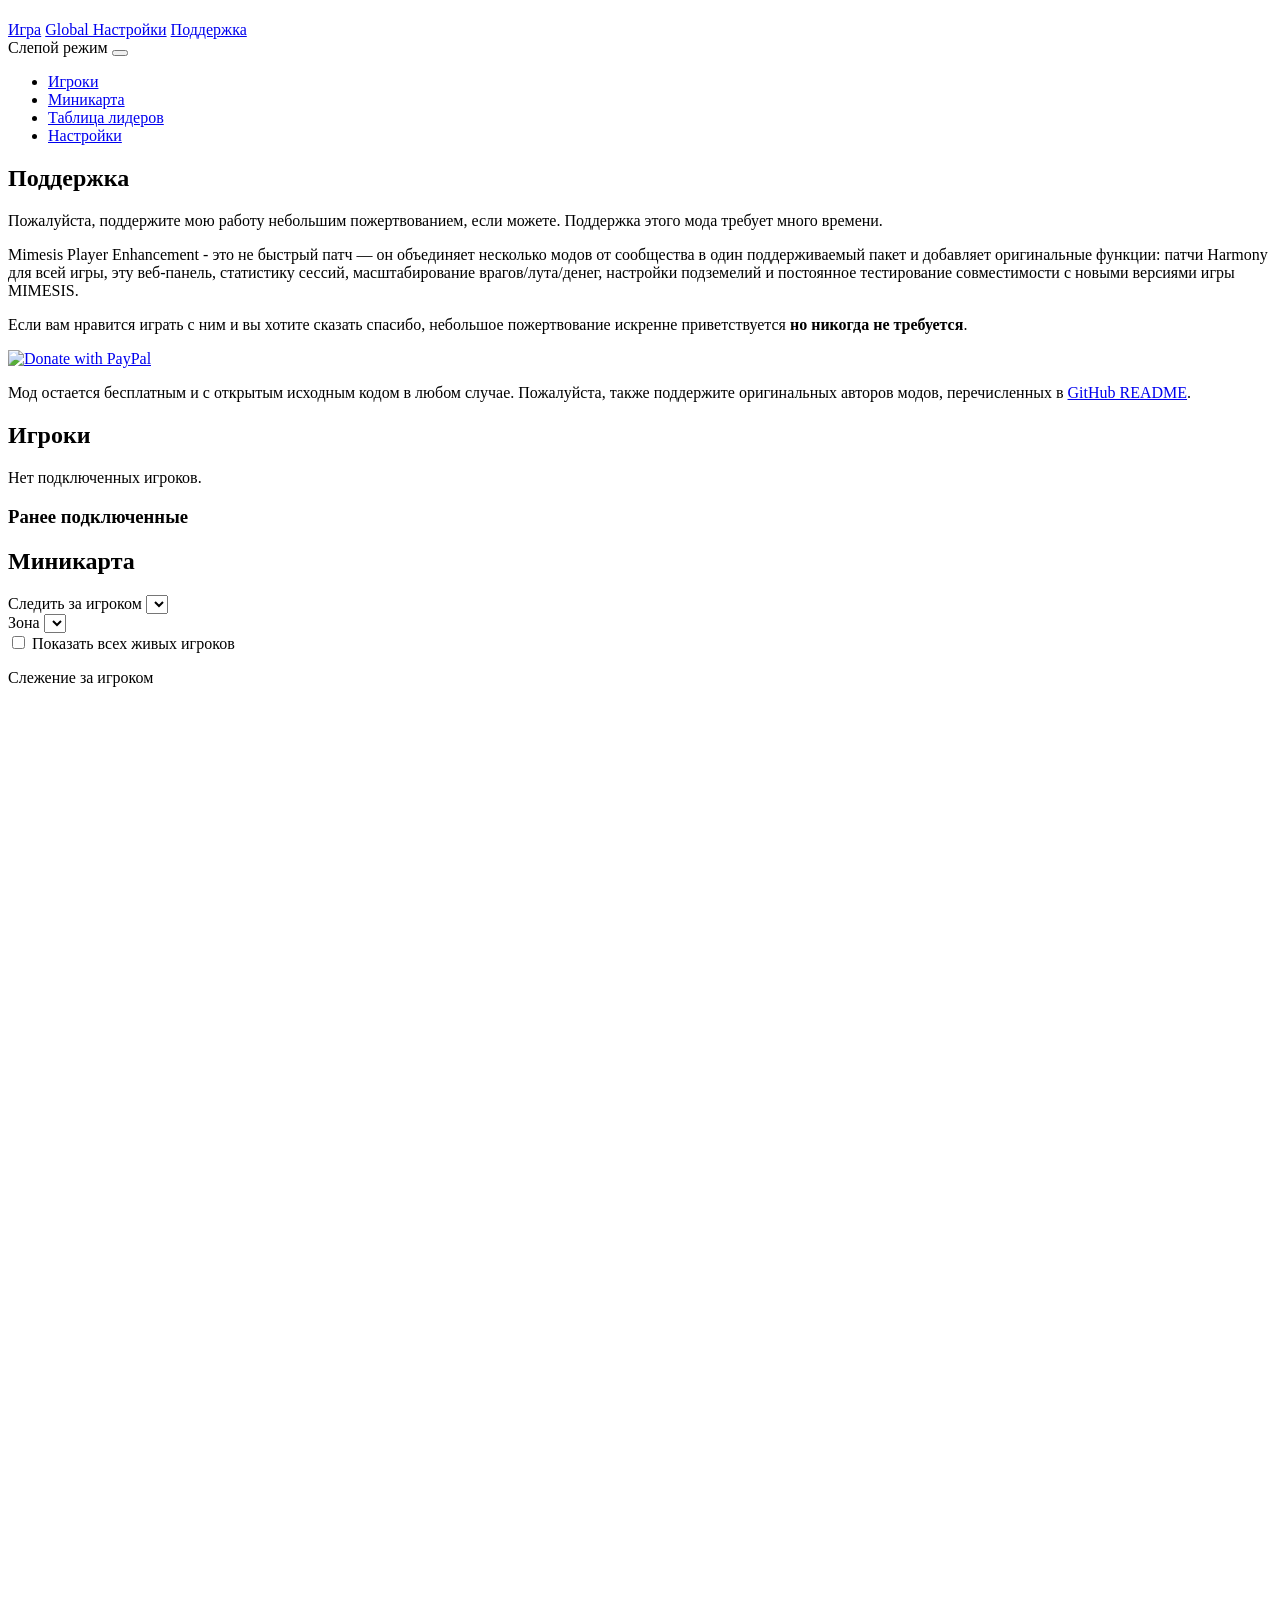
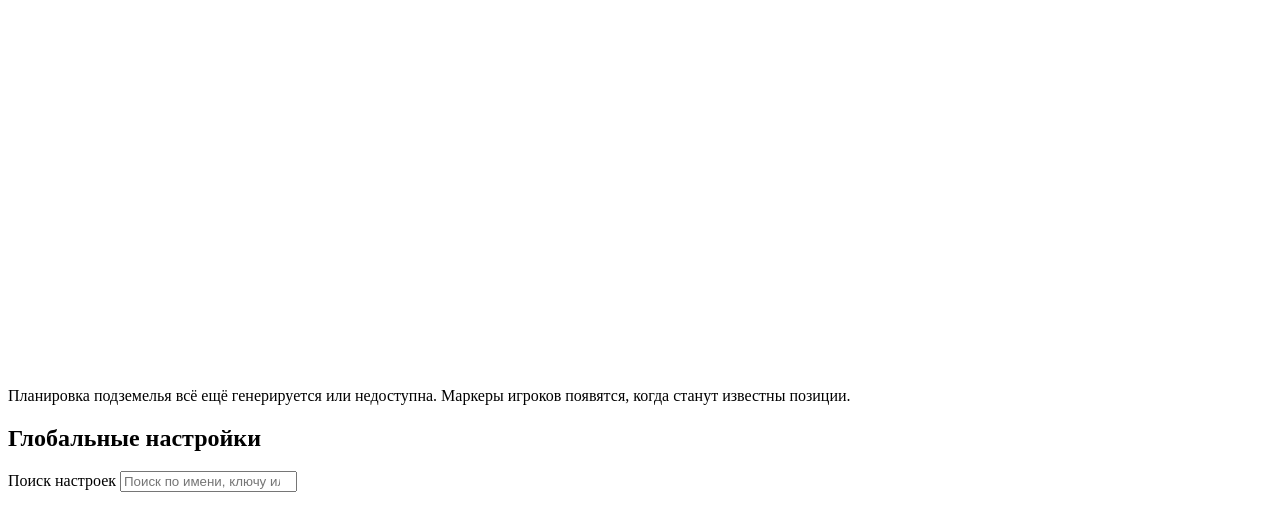
==== commit f88a3446: "Complete Russian localization of UI, web dashboard, and in-game toasts" ====
--- a/src/MimesisPlayerEnhancement/Assets/WebDashboard/index.html
+++ b/src/MimesisPlayerEnhancement/Assets/WebDashboard/index.html
@@ -71,14 +71,12 @@
             <h2 class="page-heading">Поддержка</h2>
             <div class="donation-panel surface-card">
               <p class="donation-lead">
-                Please support my work with a small donation if you can. Maintaining this mod takes a lot of dedicated
-                time.
+                Пожалуйста, поддержите мою работу небольшим пожертвованием, если можете. Поддержка этого мода требует много времени.
               </p>
               <p>
-                Mimesis Player Enhancement - это не быстрый патч — it merges several community mods into one maintained
-                package
-                and adds original work on top: Harmony patches across the game, this web dashboard, session statistics,
-                spawn/loot/money scaling, dungeon tweaks, and ongoing compatibility testing with new MIMESIS releases.
+                Mimesis Player Enhancement - это не быстрый патч — он объединяет несколько модов от сообщества в один поддерживаемый пакет
+                и добавляет оригинальные функции: патчи Harmony для всей игры, эту веб-панель, статистику сессий,
+                масштабирование врагов/лута/денег, настройки подземелий и постоянное тестирование совместимости с новыми версиями игры MIMESIS.
               </p>
               <p>
                 Если вам нравится играть с ним и вы хотите сказать спасибо, небольшое пожертвование искренне приветствуется
@@ -92,8 +90,7 @@
                 </a>
               </p>
               <p class="donation-footnote">
-                Мод остается бесплатным и с открытым исходным кодом в любом случае. Please also support the original mod authors listed in
-                the
+                Мод остается бесплатным и с открытым исходным кодом в любом случае. Пожалуйста, также поддержите оригинальных авторов модов, перечисленных в
                 <a class="external-link" href="https://github.com/Kandru/mimesis-player-enhancements" target="_blank"
                   rel="noopener noreferrer">GitHub README</a>.
               </p>
@@ -499,8 +496,8 @@
                                 :id="settingInputId(section.id, entry)" :value="settingDraftValue(entry)"
                                 :disabled="isSavingSetting(section.id, entry)"
                                 @change="onBooleanSettingChange(section.id, entry, $event)">
-                                <option value="true">On</option>
-                                <option value="false">Off</option>
+                                <option value="true">Вкл</option>
+                                <option value="false">Выкл</option>
                               </select>
                             </template>
                             <template x-if="entry.type === 'Int32'">
@@ -650,8 +647,8 @@
                                     :id="settingInputId(section.id, entry)" :value="settingDraftValue(entry)"
                                     :disabled="isSavingSetting(section.id, entry)"
                                     @change="onBooleanSettingChange(section.id, entry, $event)">
-                                    <option value="true">On</option>
-                                    <option value="false">Off</option>
+                                    <option value="true">Вкл</option>
+                                    <option value="false">Выкл</option>
                                   </select>
                                 </template>
                                 <template x-if="entry.type === 'Int32'">
